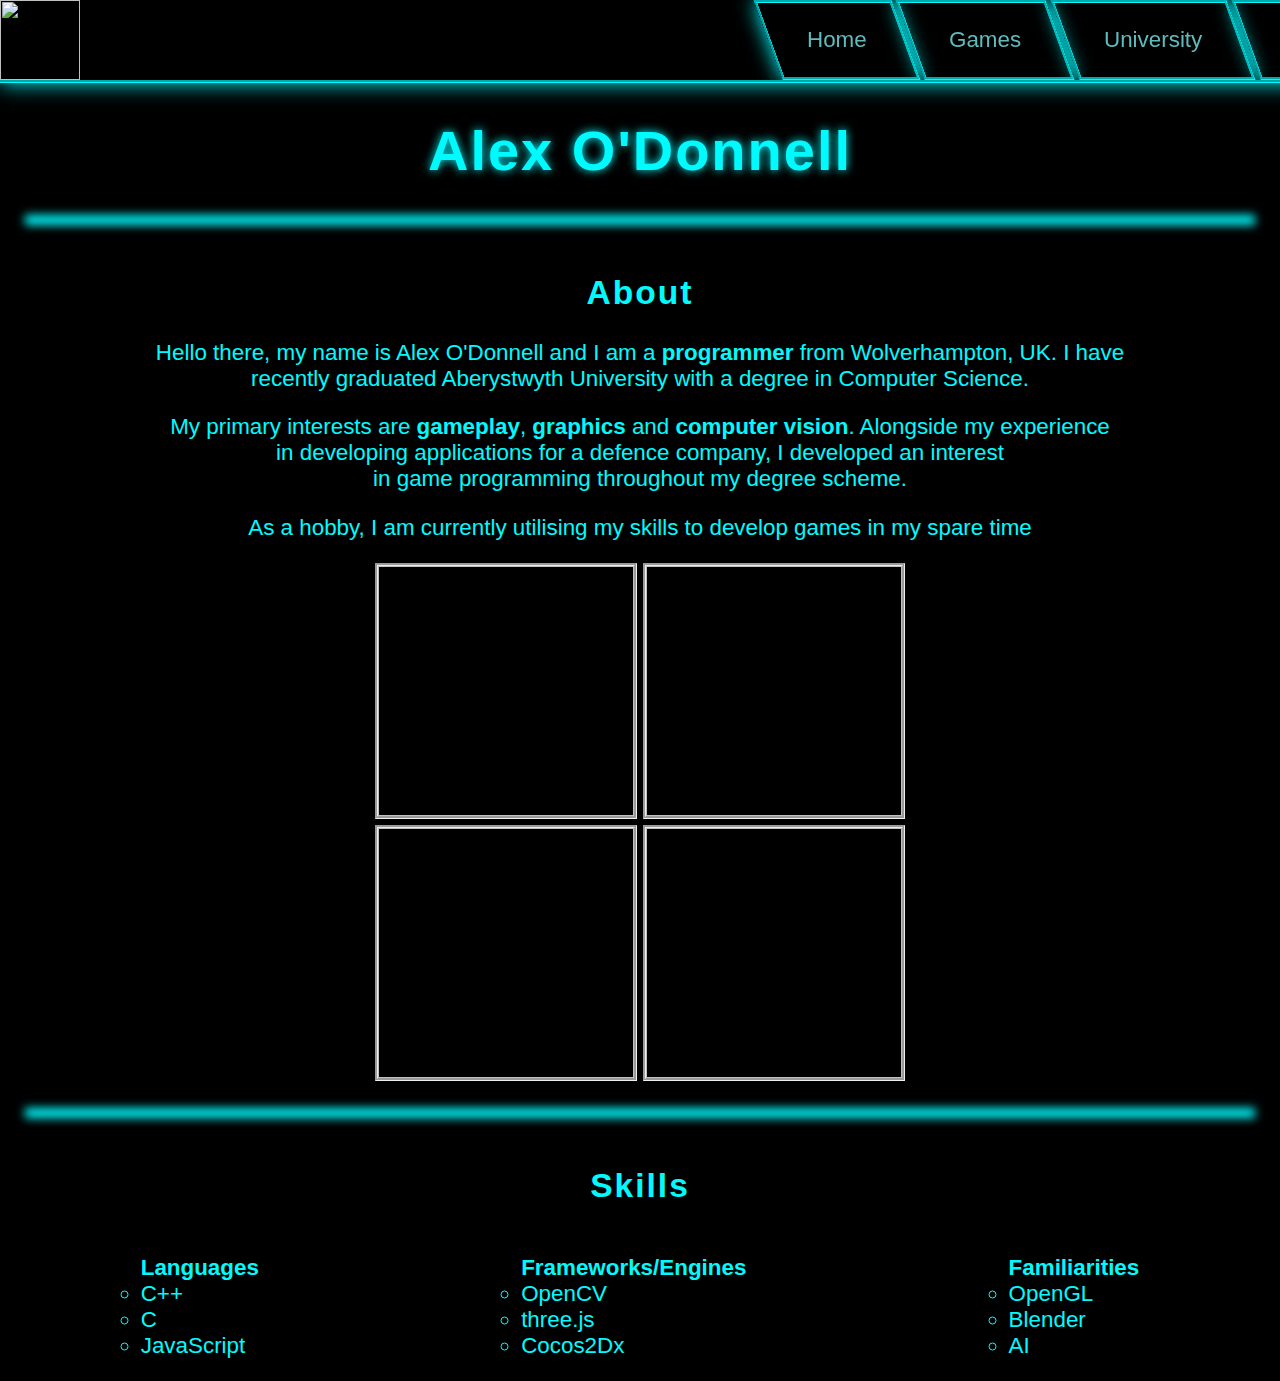
==== index.html @ 6981fb3b "Images and skillset css" ====
<html>
<head>
	<link rel="stylesheet" href="style.css">
</head>
<body>
<nav>
  <img id="logo" alt="Alex O'Donnell" src="four.png">
<ul>
	<li><a href="default.asp">Home</a></li>
	<li><a href="news.asp">Games</a></li>
	<li><a href="contact.asp">University</a></li>
	<li><a href="about.asp">Contact</a></li>
</ul>
</nav>

<h1> Alex O'Donnell</h1>

<hr>
<br>

<div class="content">
<h2>About</h2>
	<p>Hello there, my name is Alex O'Donnell and I am a <b>programmer</b> from Wolverhampton, UK. I have<br>
	recently graduated Aberystwyth University with a degree in Computer Science.</p>

	<p>My primary interests are <b>gameplay</b>, <b>graphics</b> and <b>computer vision</b>. Alongside my experience <br>in developing
	applications for a defence company, I developed an interest <br>
	in game programming throughout my degree scheme.</p>

	<p>As a hobby, I am currently utilising my skills to develop games in my spare time</p>

	<img id="imgcontent">
	<img id="imgcontent">
	<br>
	<img id="imgcontent">
	<img id="imgcontent">
</div> 

<br>
<hr>
<br>

<div class="content">
<h2>Skills</h2>

<ul class="c">
<strong>Languages</strong>
<li>C++</li>
<li>C</li>
<li>JavaScript</li>
</ul>

<ul class="c">
<strong>Frameworks/Engines</strong>
<li>OpenCV</li>
<li>three.js</li>
<li>Cocos2Dx</li>
</ul>

<ul class="c">
<strong>Familiarities</strong>
<li>OpenGL</li>
<li>Blender</li>
<li>AI</li>
</ul>
</div>
</body>
</html>
---- style.css ----
nav ul {
	list-style-type: none;
	margin: 0;
	padding: 0;
	overflow: hidden;
	padding-left: 60%;
	position: fixed;
	top: 0;
	width: 100%;

	border-bottom: groove;
	border-color: #00FBFF; 
	box-shadow: 0 0 20px #00FBFF;
}

ul.c {
	list-style-type: circle;
	text-align: left;
	display: inline-block;
	background-color: #000000;

	padding-left: 10%;
	padding-right: 10%;
}

#logo {
  height: 80px;
  vertical-align: middle;
}

#imgcontent {
	height: 250px;
    width: 20%;
    border-style: groove;
    display: inline-block;
}

nav p {
	background: white;
}

nav li {
	display:inline-block;
	transition: background 0.2s;

	border-style: groove;
	border-color: #00FBFF; 
	box-shadow: 0 0 20px #00FBFF;
	transform: skew(20deg);
}
nav li a {
	display: block;
	transition: background 0.2s;
	color: #5FBBBC;
	text-align: center;
	font-size: 140%;
	padding: 24px 36px;
	text-decoration: none;
	transform: skew(-20deg);
}
nav li a:hover{
	color: #00FBFF;
	text-shadow: 0 0 10px #00FBFF;
}

nav li:hover{
	box-shadow: 0 0 40px #00FBFF;
}

h1 {
	font-family: Century Gothic,Arial,sans-serif;
	color: #00FBFF;
	text-shadow: 0 0 10px #00FBFF;

	text-align: center;
	font-size: 350%;
	letter-spacing: 2px;
}

h2 {
	font-family: Century Gothic,Arial,sans-serif;
	color: #00FBFF;

	text-align: center;
	letter-spacing: 2px;
}

hr {
    border: 0;

    box-shadow: 0 0 10px 5px #00FBFF;
    background-color: #000000;


    
    margin-left: 30px;
    margin-right: 30px;
}

div.content {
	background-color: #000000;
	color: #00FBFF;
	font-family: Century Gothic,Arial,sans-serif;
	margin:0;

	text-align: center;
	font-size: 140%;
}

body {
	font-family: Century Gothic,Arial,sans-serif;
	margin:0;
	background-color: #000000;
}
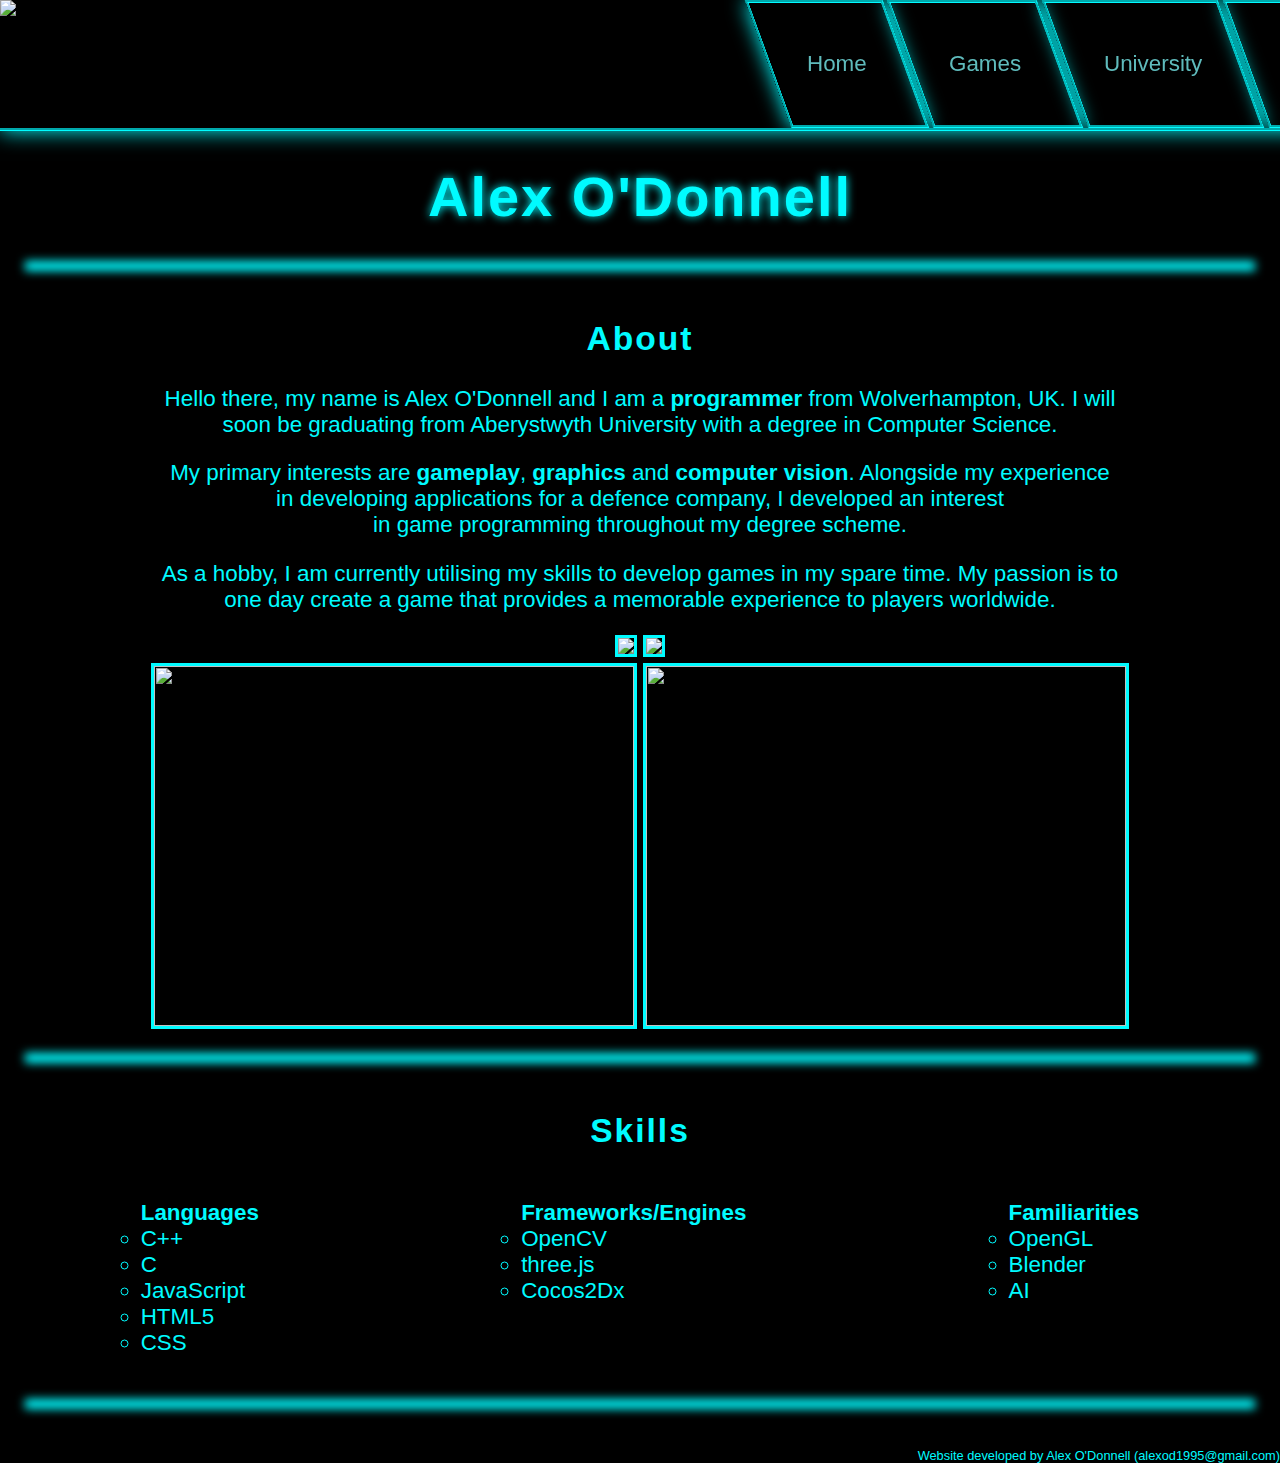
==== commit 70fe0e66: "First draft website" ====
--- a/index.html
+++ b/index.html
@@ -1,18 +1,25 @@
 <html>
 <head>
 	<link rel="stylesheet" href="style.css">
+	<title>AlexOD</title>
 </head>
 <body>
 <nav>
-  <img id="logo" alt="Alex O'Donnell" src="four.png">
+  <img id="logo" alt="Alex O'Donnell" src="logo_1ex.png">
 <ul>
-	<li><a href="default.asp">Home</a></li>
-	<li><a href="news.asp">Games</a></li>
-	<li><a href="contact.asp">University</a></li>
-	<li><a href="about.asp">Contact</a></li>
+	<li><a href="index.html">Home</a></li>
+	<li><a href="games.html">Games</a></li>
+	<li><a href="uni.html">University</a></li>
+	<li><a href="contact.html">Contact</a></li>
 </ul>
 </nav>
-
+<br>
+<br>
+<br>
+<br>
+<br>
+<br>
+<br>
 <h1> Alex O'Donnell</h1>
 
 <hr>
@@ -20,20 +27,20 @@
 
 <div class="content">
 <h2>About</h2>
-	<p>Hello there, my name is Alex O'Donnell and I am a <b>programmer</b> from Wolverhampton, UK. I have<br>
-	recently graduated Aberystwyth University with a degree in Computer Science.</p>
+	<p>Hello there, my name is Alex O'Donnell and I am a <b>programmer</b> from Wolverhampton, UK. I will<br>
+	soon be graduating from Aberystwyth University with a degree in Computer Science.</p>
 
 	<p>My primary interests are <b>gameplay</b>, <b>graphics</b> and <b>computer vision</b>. Alongside my experience <br>in developing
 	applications for a defence company, I developed an interest <br>
 	in game programming throughout my degree scheme.</p>
 
-	<p>As a hobby, I am currently utilising my skills to develop games in my spare time</p>
+	<p>As a hobby, I am currently utilising my skills to develop games in my spare time. My passion is to<br>
+	one day create a game that provides a memorable experience to players worldwide.</p>
 
-	<img id="imgcontent">
-	<img id="imgcontent">
-	<br>
-	<img id="imgcontent">
-	<img id="imgcontent">
+	<img id="imgcontent" src="move_test.gif">
+	<img id="imgcontent" src="autosurv3.gif"><br>
+	<img id="imgresize" src="house3.png">
+	<img id="imgresize" src="bounce2.gif">
 </div> 
 
 <br>
@@ -48,6 +55,8 @@
 <li>C++</li>
 <li>C</li>
 <li>JavaScript</li>
+<li>HTML5</li>
+<li>CSS</li>
 </ul>
 
 <ul class="c">
@@ -64,5 +73,12 @@
 <li>AI</li>
 </ul>
 </div>
+
+<br>
+<hr>
+<br>
+<br>
+
+<footer>Website developed by Alex O'Donnell (alexod1995@gmail.com)</footer>
 </body>
 </html>--- a/style.css
+++ b/style.css
@@ -9,6 +9,7 @@
 	top: 0;
 	width: 100%;
 
+	background-color: #000000;
 	border-bottom: groove;
 	border-color: #00FBFF; 
 	box-shadow: 0 0 20px #00FBFF;
@@ -17,6 +18,7 @@
 ul.c {
 	list-style-type: circle;
 	text-align: left;
+	vertical-align: text-top;
 	display: inline-block;
 	background-color: #000000;
 
@@ -25,15 +27,20 @@
 }
 
 #logo {
-  height: 80px;
   vertical-align: middle;
+  position: fixed;
+  z-index: 2500;
 }
 
 #imgcontent {
-	height: 250px;
-    width: 20%;
-    border-style: groove;
-    display: inline-block;
+
+    border-style: solid;
+}
+
+#imgresize {
+	height: 360px;
+	width: 480px;
+    border-style: solid;
 }
 
 nav p {
@@ -55,7 +62,7 @@
 	color: #5FBBBC;
 	text-align: center;
 	font-size: 140%;
-	padding: 24px 36px;
+	padding: 48px 36px;
 	text-decoration: none;
 	transform: skew(-20deg);
 }
@@ -98,6 +105,10 @@
     margin-right: 30px;
 }
 
+a {
+    color: #FF00AE;
+}
+
 div.content {
 	background-color: #000000;
 	color: #00FBFF;
@@ -112,4 +123,12 @@
 	font-family: Century Gothic,Arial,sans-serif;
 	margin:0;
 	background-color: #000000;
+}
+
+footer {
+	color: #00FBFF;
+	bottom: 0;
+	right: 0; 
+	text-align:right;
+	font-size: 80%;
 }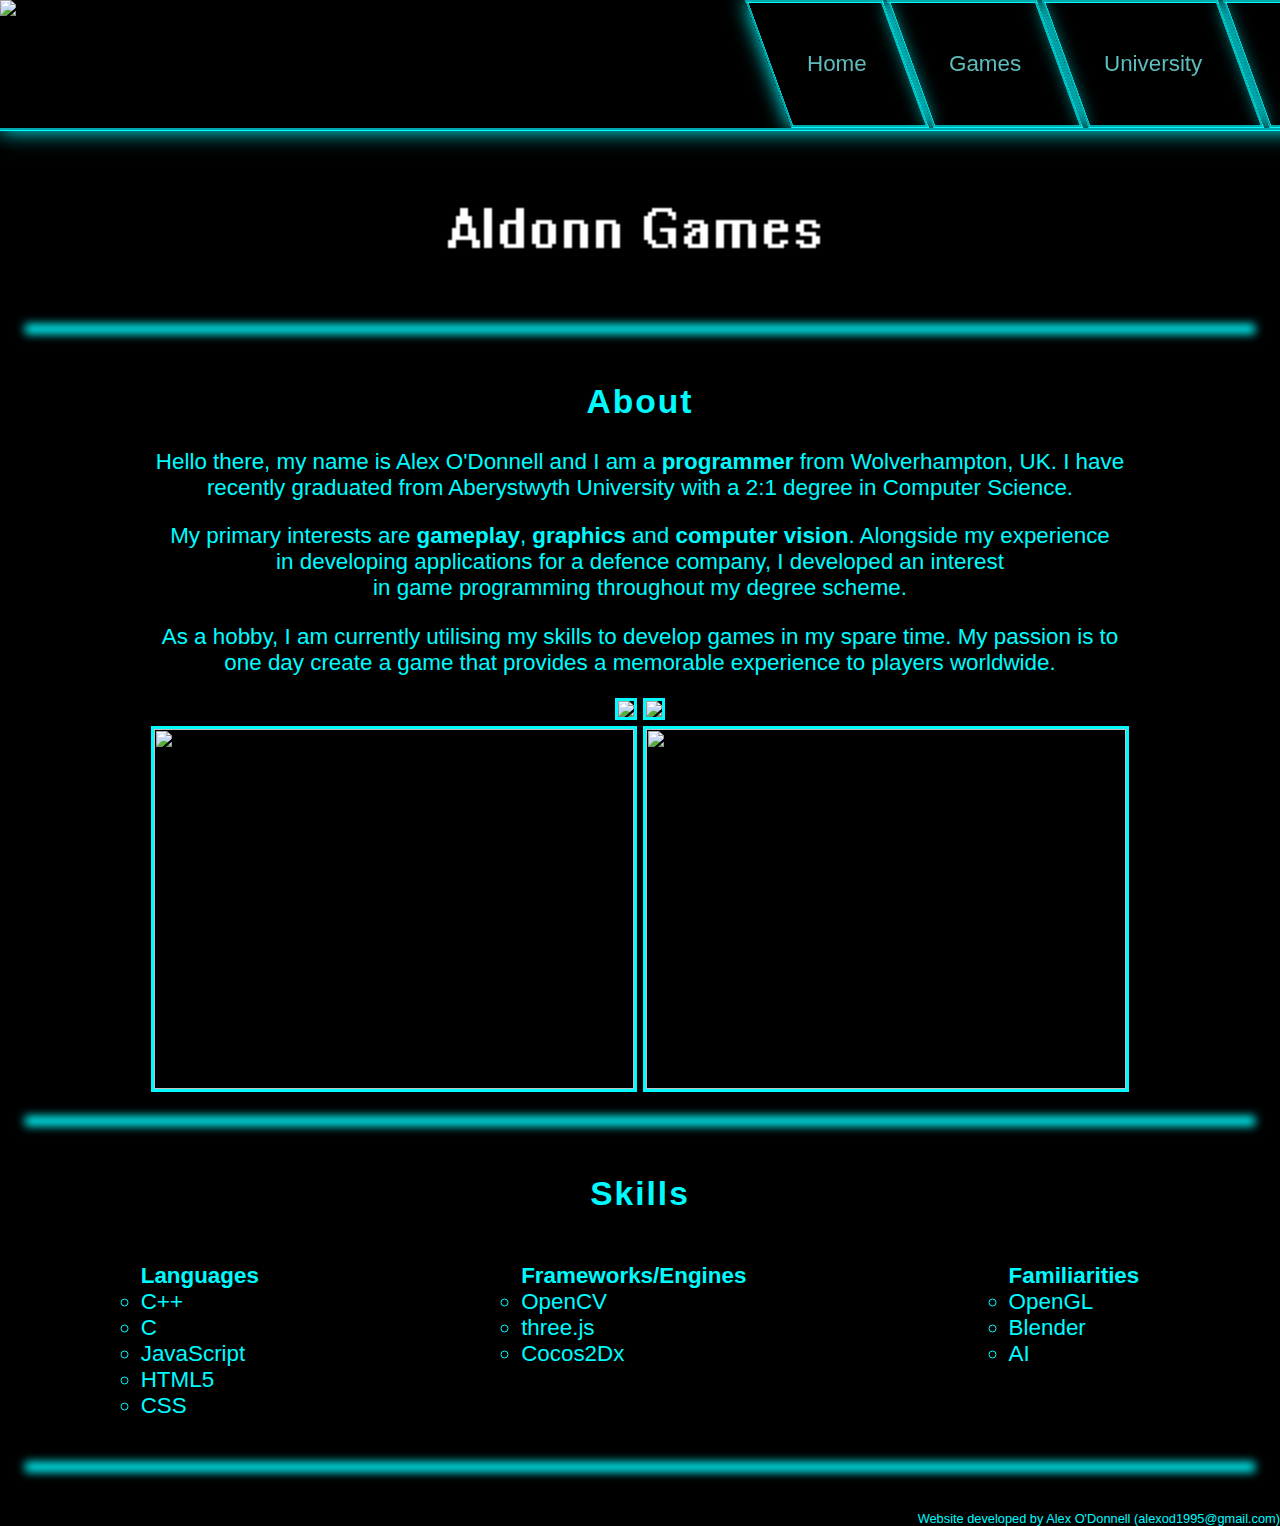
==== commit 93e86990: "Name changes" ====
--- a/index.html
+++ b/index.html
@@ -20,15 +20,15 @@
 <br>
 <br>
 <br>
-<h1> Alex O'Donnell</h1>
+<h1> <img id="imgresize2" src="aldonn2.png"></h1>
 
 <hr>
 <br>
 
 <div class="content">
 <h2>About</h2>
-	<p>Hello there, my name is Alex O'Donnell and I am a <b>programmer</b> from Wolverhampton, UK. I will<br>
-	soon be graduating from Aberystwyth University with a degree in Computer Science.</p>
+	<p>Hello there, my name is Alex O'Donnell and I am a <b>programmer</b> from Wolverhampton, UK. I have<br>
+	recently graduated from Aberystwyth University with a 2:1 degree in Computer Science.</p>
 
 	<p>My primary interests are <b>gameplay</b>, <b>graphics</b> and <b>computer vision</b>. Alongside my experience <br>in developing
 	applications for a defence company, I developed an interest <br>
--- a/style.css
+++ b/style.css
@@ -41,6 +41,11 @@
 	height: 360px;
 	width: 480px;
     border-style: solid;
+}
+
+#imgresize2 {
+	height: 128px;
+	width: 512px;
 }
 
 nav p {
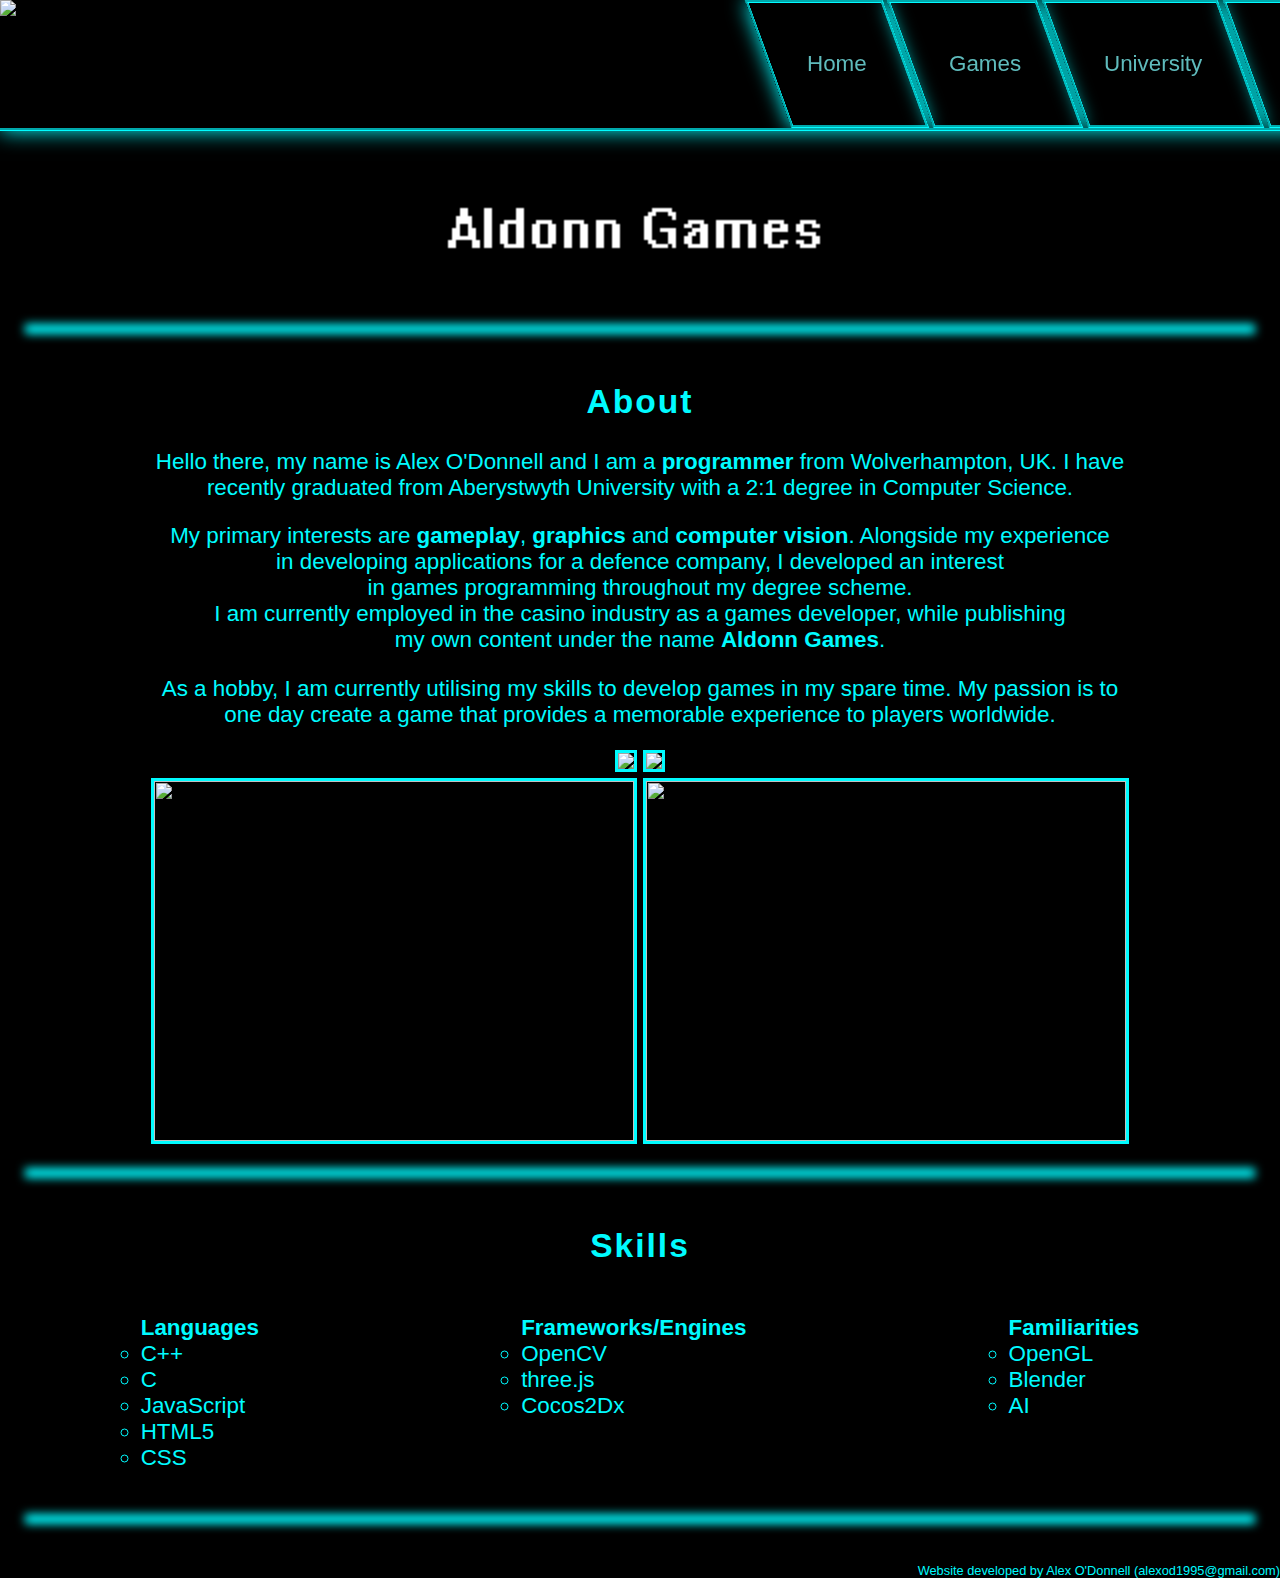
==== commit c7cf59bc: "minor shit" ====
--- a/index.html
+++ b/index.html
@@ -32,7 +32,9 @@
 
 	<p>My primary interests are <b>gameplay</b>, <b>graphics</b> and <b>computer vision</b>. Alongside my experience <br>in developing
 	applications for a defence company, I developed an interest <br>
-	in game programming throughout my degree scheme.</p>
+	in games programming throughout my degree scheme.<br>
+	I am currently employed in the casino industry as a games developer, while publishing <br>
+	my own content under the name <b>Aldonn Games</b>.</p>
 
 	<p>As a hobby, I am currently utilising my skills to develop games in my spare time. My passion is to<br>
 	one day create a game that provides a memorable experience to players worldwide.</p>
